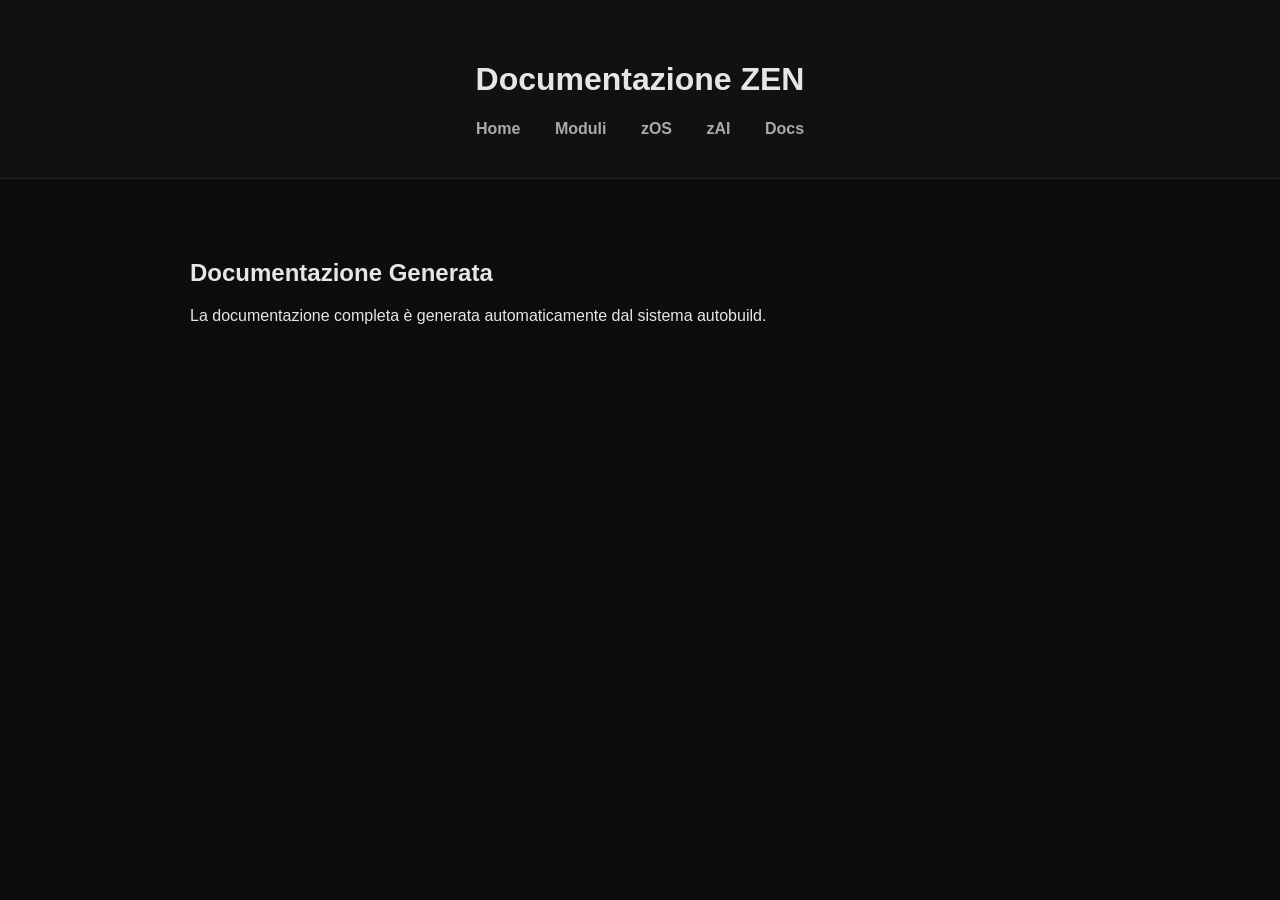
==== docs/docs.html @ cd4dd647 "ZEN AUTOBUILD: build + auto-fill + site" ====
<!DOCTYPE html>
<html>
<head>
<title>Documentazione ZEN</title>
<link rel="stylesheet" href="style.css">
</head>
<body>
<header>
    <h1>Documentazione ZEN</h1>
    <nav>
        <a href="index.html">Home</a>
        <a href="modules.html">Moduli</a>
        <a href="os.html">zOS</a>
        <a href="ai.html">zAI</a>
        <a href="docs.html">Docs</a>
    </nav>
</header>
<div class="section">
    <h2>Documentazione Generata</h2>
    <p>La documentazione completa è generata automaticamente dal sistema autobuild.</p>
</div>
</body>
</html>
---- docs/style.css ----
body {
    margin: 0;
    font-family: "Inter", sans-serif;
    background: #0d0d0d;
    color: #e6e6e6;
}
header {
    padding: 40px;
    text-align: center;
    background: #111;
    border-bottom: 1px solid #222;
}
nav a {
    margin: 0 15px;
    color: #aaa;
    text-decoration: none;
    font-weight: bold;
}
nav a:hover {
    color: #fff;
}
.section {
    padding: 60px 20px;
    max-width: 900px;
    margin: auto;
}
.card {
    background: #141414;
    padding: 20px;
    border-radius: 10px;
    border: 1px solid #222;
    margin-bottom: 20px;
}
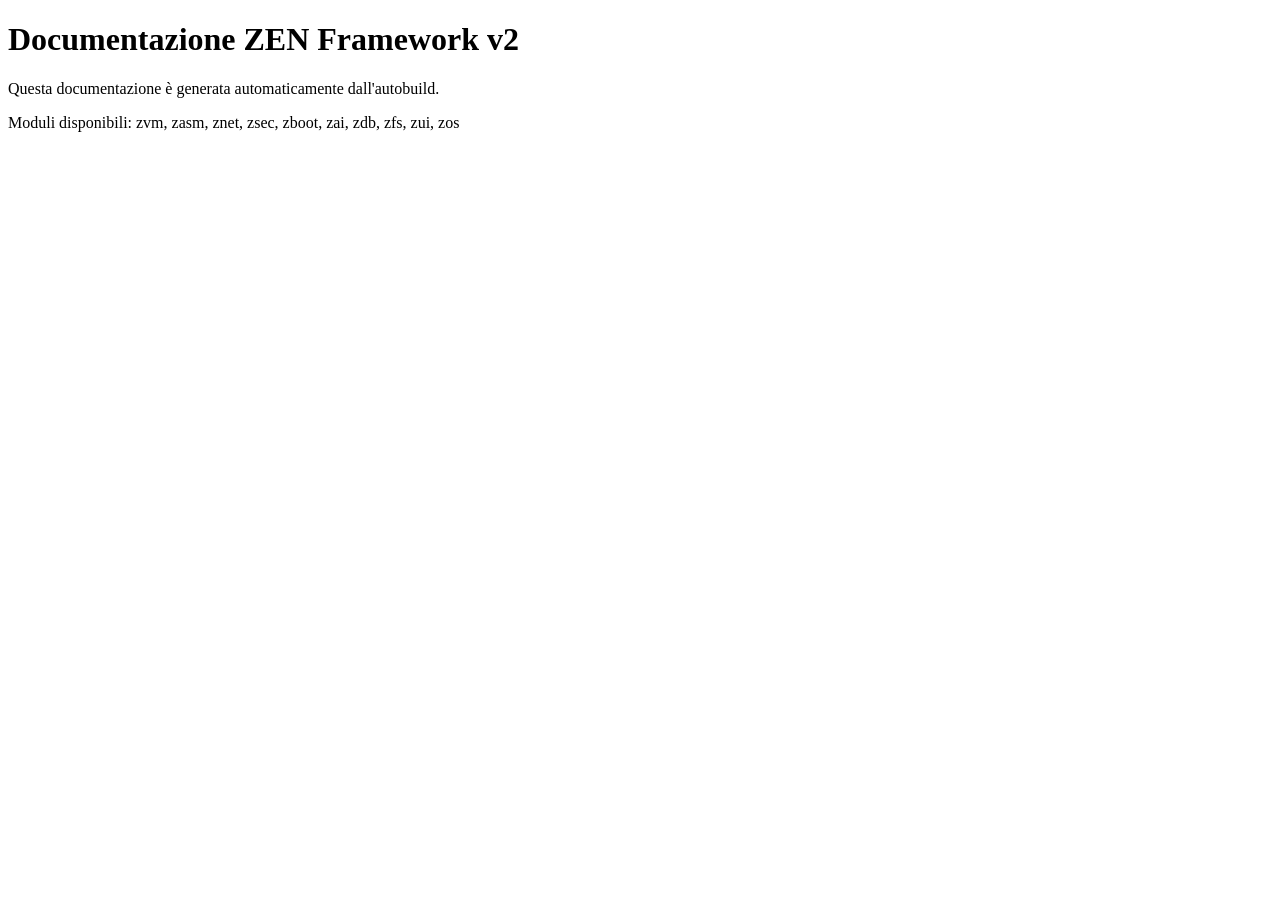
==== commit d301df5a: "ZEN ULTRA AUTOBUILD v2: full rebuild + autosync + docs + terminal" ====
--- a/docs/docs.html
+++ b/docs/docs.html
@@ -1,23 +1,11 @@
 <!DOCTYPE html>
 <html>
 <head>
-<title>Documentazione ZEN</title>
-<link rel="stylesheet" href="style.css">
+<title>ZEN Docs</title>
 </head>
 <body>
-<header>
-    <h1>Documentazione ZEN</h1>
-    <nav>
-        <a href="index.html">Home</a>
-        <a href="modules.html">Moduli</a>
-        <a href="os.html">zOS</a>
-        <a href="ai.html">zAI</a>
-        <a href="docs.html">Docs</a>
-    </nav>
-</header>
-<div class="section">
-    <h2>Documentazione Generata</h2>
-    <p>La documentazione completa è generata automaticamente dal sistema autobuild.</p>
-</div>
+<h1>Documentazione ZEN Framework v2</h1>
+<p>Questa documentazione è generata automaticamente dall'autobuild.</p>
+<p>Moduli disponibili: zvm, zasm, znet, zsec, zboot, zai, zdb, zfs, zui, zos</p>
 </body>
 </html>
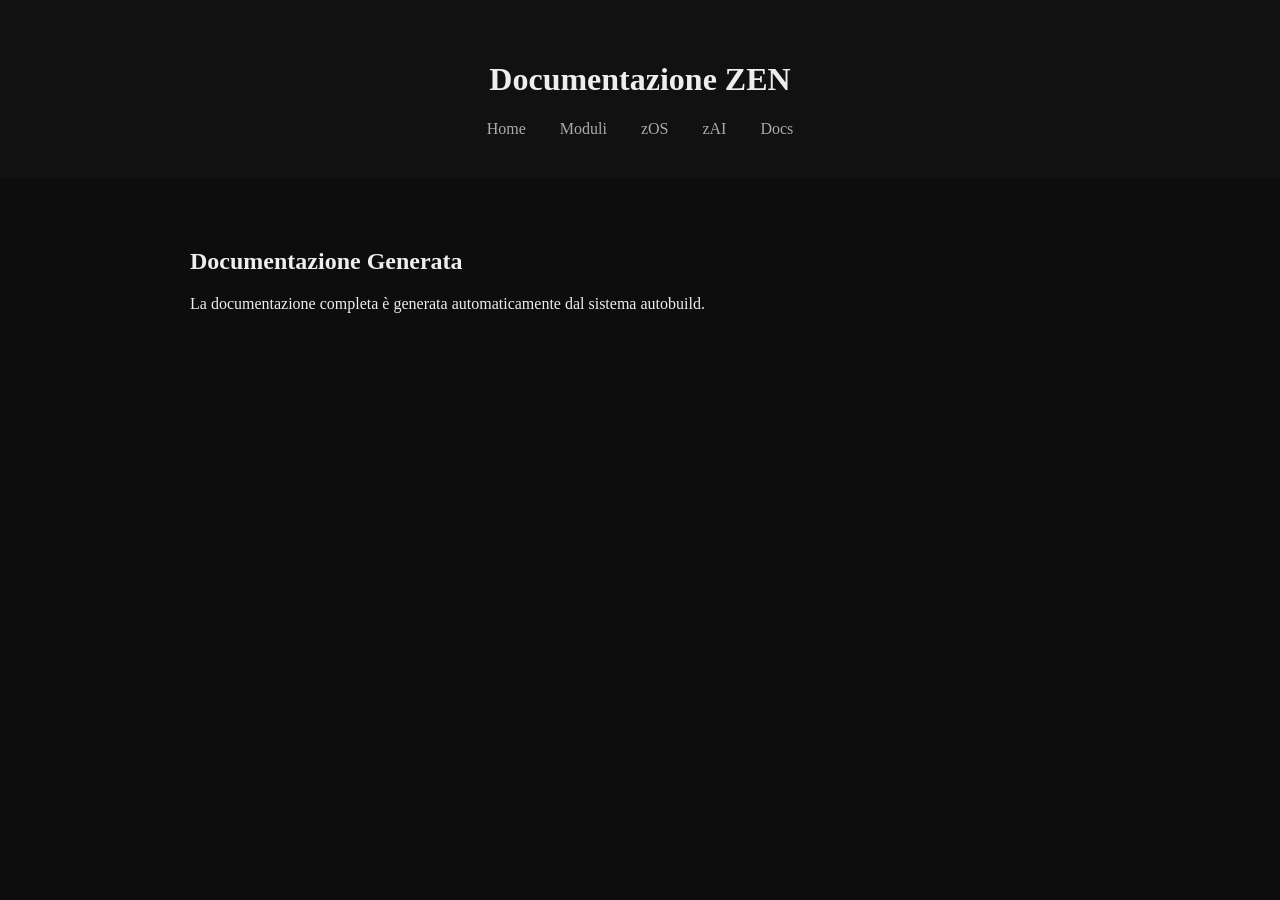
==== commit 3361c9eb: "ZEN TOTAL AUTOBUILD: core + modules + site + docs + license" ====
--- a/docs/docs.html
+++ b/docs/docs.html
@@ -1,11 +1,23 @@
 <!DOCTYPE html>
 <html>
 <head>
-<title>ZEN Docs</title>
+<title>Documentazione ZEN</title>
+<link rel="stylesheet" href="style.css">
 </head>
 <body>
-<h1>Documentazione ZEN Framework v2</h1>
-<p>Questa documentazione è generata automaticamente dall'autobuild.</p>
-<p>Moduli disponibili: zvm, zasm, znet, zsec, zboot, zai, zdb, zfs, zui, zos</p>
+<header>
+    <h1>Documentazione ZEN</h1>
+    <nav>
+        <a href="index.html">Home</a>
+        <a href="modules.html">Moduli</a>
+        <a href="os.html">zOS</a>
+        <a href="ai.html">zAI</a>
+        <a href="docs.html">Docs</a>
+    </nav>
+</header>
+<div class="section">
+    <h2>Documentazione Generata</h2>
+    <p>La documentazione completa è generata automaticamente dal sistema autobuild.</p>
+</div>
 </body>
 </html>
--- a/docs/style.css
+++ b/docs/style.css
@@ -0,0 +1,6 @@
+body { background:#0d0d0d; color:#eee; font-family:Inter; margin:0; }
+header { padding:40px; text-align:center; background:#111; }
+nav a { margin:0 15px; color:#aaa; text-decoration:none; }
+nav a:hover { color:#fff; }
+.section { max-width:900px; margin:auto; padding:50px 20px; }
+.card { background:#141414; padding:20px; border-radius:10px; margin-bottom:20px; }
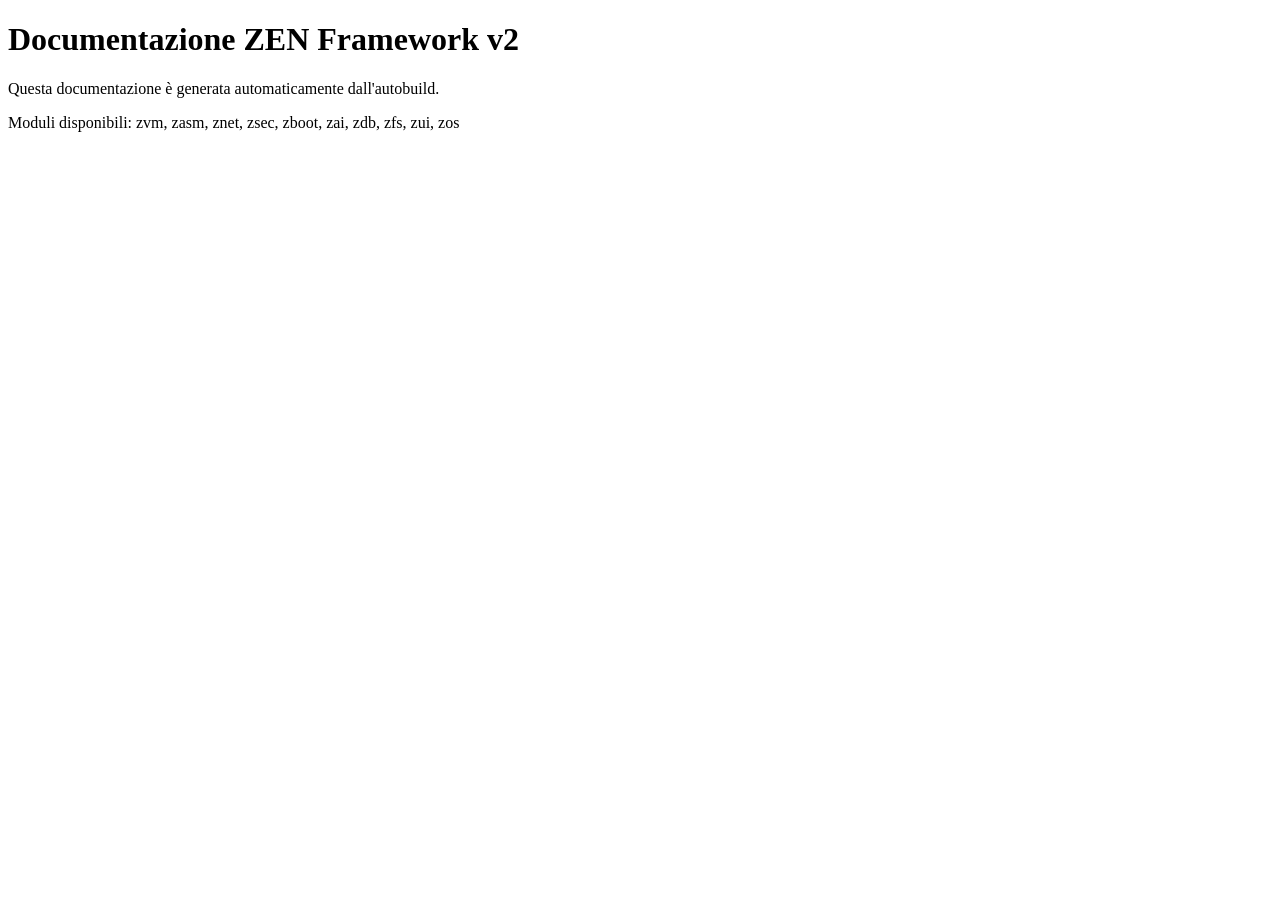
==== commit 497a1734: "ZEN ULTRA AUTOBUILD v2: full rebuild + autosync + docs + terminal" ====
--- a/docs/docs.html
+++ b/docs/docs.html
@@ -1,23 +1,11 @@
 <!DOCTYPE html>
 <html>
 <head>
-<title>Documentazione ZEN</title>
-<link rel="stylesheet" href="style.css">
+<title>ZEN Docs</title>
 </head>
 <body>
-<header>
-    <h1>Documentazione ZEN</h1>
-    <nav>
-        <a href="index.html">Home</a>
-        <a href="modules.html">Moduli</a>
-        <a href="os.html">zOS</a>
-        <a href="ai.html">zAI</a>
-        <a href="docs.html">Docs</a>
-    </nav>
-</header>
-<div class="section">
-    <h2>Documentazione Generata</h2>
-    <p>La documentazione completa è generata automaticamente dal sistema autobuild.</p>
-</div>
+<h1>Documentazione ZEN Framework v2</h1>
+<p>Questa documentazione è generata automaticamente dall'autobuild.</p>
+<p>Moduli disponibili: zvm, zasm, znet, zsec, zboot, zai, zdb, zfs, zui, zos</p>
 </body>
 </html>
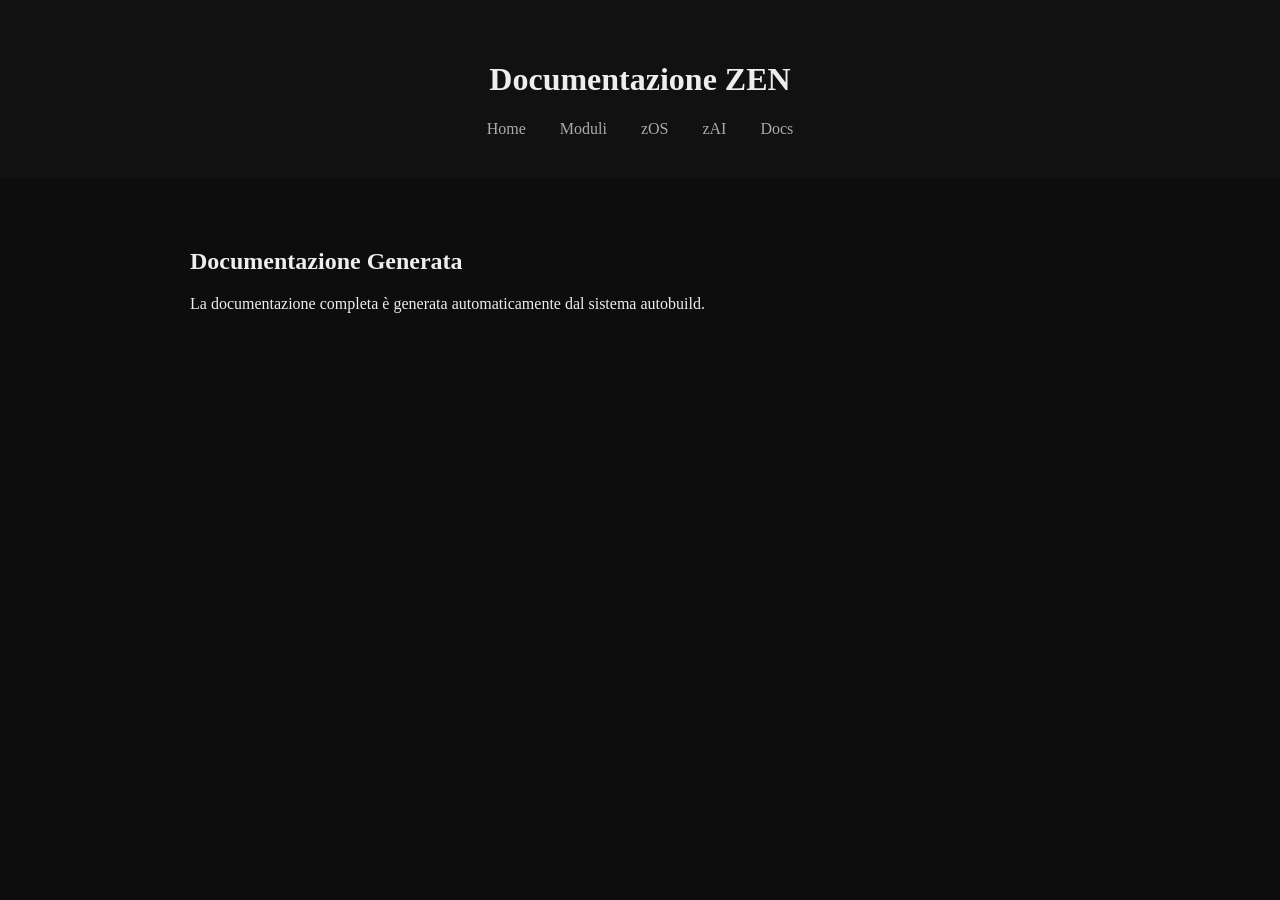
==== commit 1a8436ba: "ZEN TOTAL AUTOBUILD: core + modules + site + docs + license" ====
--- a/docs/docs.html
+++ b/docs/docs.html
@@ -1,11 +1,23 @@
 <!DOCTYPE html>
 <html>
 <head>
-<title>ZEN Docs</title>
+<title>Documentazione ZEN</title>
+<link rel="stylesheet" href="style.css">
 </head>
 <body>
-<h1>Documentazione ZEN Framework v2</h1>
-<p>Questa documentazione è generata automaticamente dall'autobuild.</p>
-<p>Moduli disponibili: zvm, zasm, znet, zsec, zboot, zai, zdb, zfs, zui, zos</p>
+<header>
+    <h1>Documentazione ZEN</h1>
+    <nav>
+        <a href="index.html">Home</a>
+        <a href="modules.html">Moduli</a>
+        <a href="os.html">zOS</a>
+        <a href="ai.html">zAI</a>
+        <a href="docs.html">Docs</a>
+    </nav>
+</header>
+<div class="section">
+    <h2>Documentazione Generata</h2>
+    <p>La documentazione completa è generata automaticamente dal sistema autobuild.</p>
+</div>
 </body>
 </html>
--- a/docs/style.css
+++ b/docs/style.css
@@ -0,0 +1,6 @@
+body { background:#0d0d0d; color:#eee; font-family:Inter; margin:0; }
+header { padding:40px; text-align:center; background:#111; }
+nav a { margin:0 15px; color:#aaa; text-decoration:none; }
+nav a:hover { color:#fff; }
+.section { max-width:900px; margin:auto; padding:50px 20px; }
+.card { background:#141414; padding:20px; border-radius:10px; margin-bottom:20px; }
